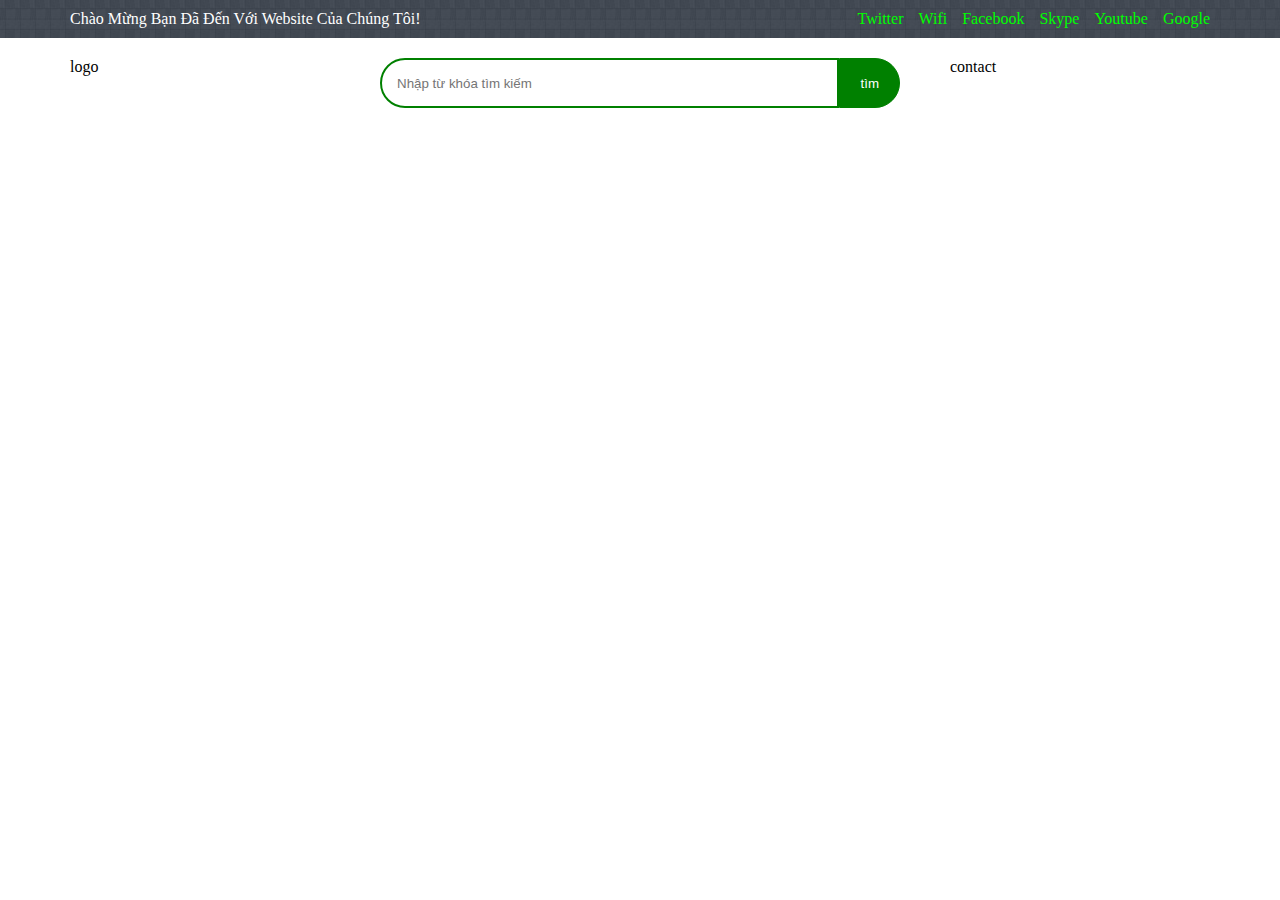
==== ledthaiduong/index.html @ 447e8f51 "forder ledthaiduong header bottom" ====
<!DOCTYPE html>
<html lang="en">

<head>
    <meta charset="UTF-8">
    <meta name="viewport" content="width=device-width, initial-scale=1.0">
    <title>Led Thai Duong</title>
    <link rel="stylesheet" href="css/style.css">
</head>

<body>
    <header>
        <div class="header__top">
            <div class="container">
                <div class="row">
                    <div class="headerTop__welcome">
                        Chào mừng bạn đã đến với Website của chúng tôi!
                    </div>
                    <div class="headerTop__socialNetwork">
                        <ul>
                            <li><a href="">Twitter</a></li>
                            <li><a href="">Wifi</a></li>
                            <li><a href="">Facebook</a></li>
                            <li><a href="">Skype</a></li>
                            <li><a href="">Youtube</a></li>
                            <li><a href="">Google</a></li>
                        </ul>
                    </div>
                </div>
            </div>
        </div>
        <div class="header__bottom">
            <div class="container">
                <div class="row">
                    <div class="headerBottom__logo">logo</div>
                    <div class="headerBottom__search">
                        <input type="search" placeholder="Nhập từ khóa tìm kiếm">
                        <button type="submit">tìm</button>
                    </div>
                    <div class="headerBottom__contact">contact</div>
                </div>
            </div>
        </div>
    </header>
</body>

</html>
---- ledthaiduong/css/style.css ----
@import url('header.css');

body{
    margin: 0;
}
.container{
    width: 1140px; /*độ rộng chuẩn*/
    margin: auto; /*canh đều 2 bên*/
}

.row{
    display: flex;
}
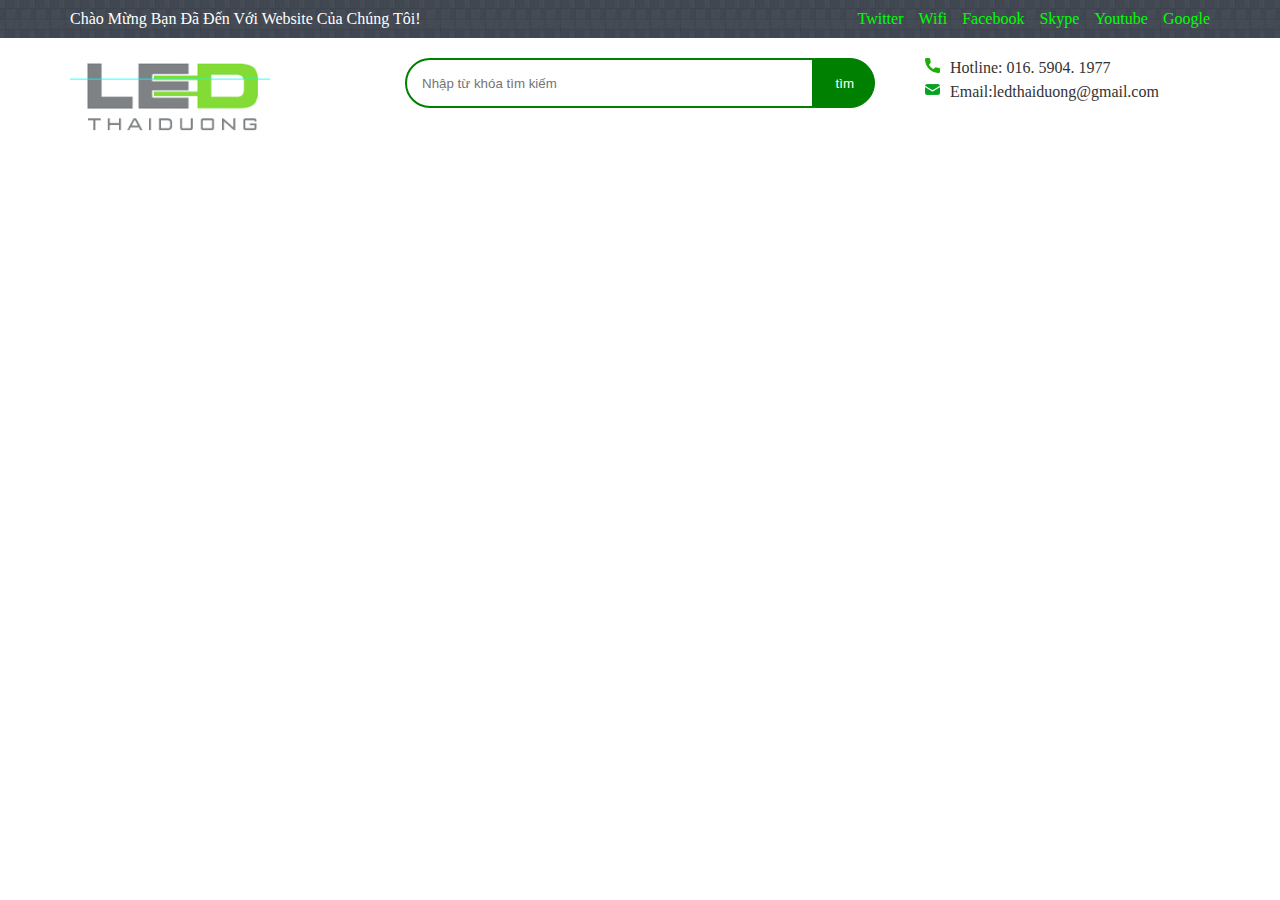
==== commit a038bb9f: "cập nhật" ====
--- a/ledthaiduong/index.html
+++ b/ledthaiduong/index.html
@@ -2,10 +2,11 @@
 <html lang="en">
 
 <head>
-    <meta charset="UTF-8">
-    <meta name="viewport" content="width=device-width, initial-scale=1.0">
+    <meta charset="UTF-8" />
+    <meta name="viewport" content="width=device-width, initial-scale=1.0" />
     <title>Led Thai Duong</title>
-    <link rel="stylesheet" href="css/style.css">
+    <link rel="stylesheet" href="css/style.css" />
+    <link rel="stylesheet" href="css/contact.css" />
 </head>
 
 <body>
@@ -32,13 +33,33 @@
         <div class="header__bottom">
             <div class="container">
                 <div class="row">
-                    <div class="headerBottom__logo">logo</div>
+                    <div class="headerBottom__logo">
+                        <img src="./img/image.png" alt="logo" width="200" />
+                    </div>
                     <div class="headerBottom__search">
-                        <input type="search" placeholder="Nhập từ khóa tìm kiếm">
-                        <button type="submit">tìm</button>
+                        <div>
+                            <input type="search" placeholder="Nhập từ khóa tìm kiếm" />
+                            <button type="submit">tìm</button>
+                        </div>
                     </div>
-                    <div class="headerBottom__contact">contact</div>
+                    <div class="headerBottom__contact">
+                        <ul>
+                            <li>
+                                <img src="img/call.png" alt="phone" />
+                                <span>Hotline: 016. 5904. 1977</span>
+                            </li>
+                            <li>
+                                <img src="img/email.png" alt="email" />
+                                <span>Email:ledthaiduong@gmail.com</span>
+                            </li>
+                        </ul>
+                    </div>
                 </div>
+            </div>
+        </div>
+        <div class="nav">
+            <div class="container">
+                <div class="row"></div>
             </div>
         </div>
     </header>
